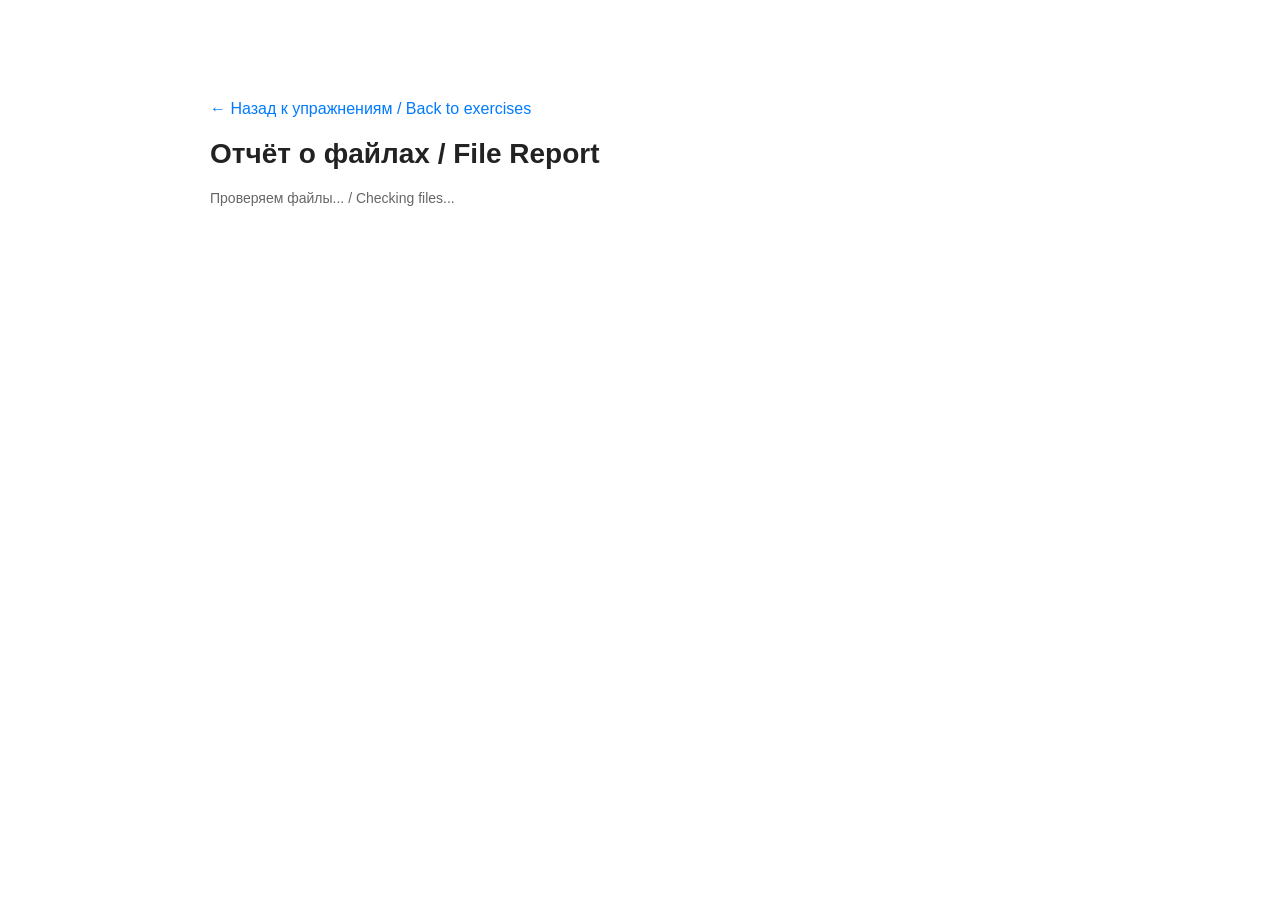
==== report.html @ ba5e6823 "update 11/02 1641" ====
<!DOCTYPE html>
<html lang="ru">
<head>
  <meta charset="UTF-8">
  <title>Отчёт / Report</title>
  <link rel="stylesheet" href="style.css">
  <style>
    .report-container {
      max-width: 900px;
      margin: 80px auto 40px;
      padding: 20px;
      font-family: -apple-system, "Segoe UI", Roboto, Arial, sans-serif;
    }
    .report-container h1 {
      font-size: 28px;
      margin-bottom: 20px;
    }
    .report-container h2 {
      font-size: 20px;
      margin: 30px 0 10px;
      padding-bottom: 5px;
      border-bottom: 2px solid #eee;
    }
    .report-container table {
      width: 100%;
      border-collapse: collapse;
      font-size: 14px;
    }
    .report-container th, .report-container td {
      padding: 8px 10px;
      border-bottom: 1px solid #eee;
      text-align: left;
      vertical-align: top;
    }
    .report-container th {
      background: #f8f9fa;
      font-weight: 600;
    }
    .report-container .ok { color: #28a745; }
    .report-container .miss { color: #dc3545; font-weight: 500; }
    .report-container .back {
      display: inline-block;
      margin-bottom: 20px;
      color: #007bff;
      text-decoration: none;
    }
    .report-container .back:hover { text-decoration: underline; }
    .report-container .status {
      font-size: 14px;
      color: #666;
      margin-bottom: 20px;
    }
    .report-container .loading {
      color: #999;
      font-style: italic;
    }
  </style>
</head>
<body>
  <div class="report-container">
    <a href="index.html" class="back">← Назад к упражнениям / Back to exercises</a>
    <h1>Отчёт о файлах / File Report</h1>
    <div id="status" class="status">Проверяем файлы... / Checking files...</div>
    <div id="report"></div>
  </div>

  <script src="data.js"></script>
  <script src="report.js"></script>
</body>
</html>
---- style.css ----
* { box-sizing: border-box; margin: 0; padding: 0; }

html, body {
  height: 100%;
  font-family: -apple-system, "Segoe UI", Roboto, Arial, sans-serif;
  background: #ffffff;
  color: #222;
  overflow: hidden;
}

/* ---------- Боковая панель ---------- */
.sidebar {
  position: fixed;
  top: 0; left: 0;
  width: 320px;
  height: 100%;
  background: #f8f9fa;
  border-right: 1px solid #ddd;
  transform: translateX(-100%);
  transition: transform 0.3s ease;
  z-index: 100;
  display: flex;
  flex-direction: column;
  overflow-y: auto;
}
.sidebar.open { transform: translateX(0); }

.sidebar-header {
  display: flex;
  justify-content: space-between;
  align-items: center;
  padding: 20px;
  border-bottom: 1px solid #ddd;
}
.close-btn {
  font-size: 24px;
  background: none;
  border: none;
  cursor: pointer;
  color: #666;
}

.menu-section {
  padding: 20px;
  border-bottom: 1px solid #eee;
}
.menu-section h3 {
  font-size: 14px;
  color: #888;
  text-transform: uppercase;
  letter-spacing: 1px;
  margin-bottom: 10px;
}

.menu-list { display: flex; flex-direction: column; gap: 8px; }
.menu-item {
  padding: 10px 15px;
  background: #fff;
  border: 1px solid #ddd;
  border-radius: 8px;
  cursor: pointer;
  font-size: 15px;
  text-align: left;
  transition: all 0.2s;
}
.menu-item:hover { background: #eef; }
.menu-item.active {
  background: #222;
  color: #fff;
  border-color: #222;
}

.bottom-settings {
  margin-top: auto;
  border-bottom: none;
  border-top: 1px solid #ddd;
}

.setting {
  display: flex;
  justify-content: space-between;
  align-items: center;
  margin-bottom: 10px;
  font-size: 14px;
}
.setting input[type="number"] {
  width: 60px;
  padding: 4px;
  border: 1px solid #ccc;
  border-radius: 4px;
  text-align: center;
}
.checkbox-setting { justify-content: flex-start; gap: 8px; cursor: pointer; }

.overlay {
  position: fixed;
  top: 0; left: 0; right: 0; bottom: 0;
  background: rgba(0,0,0,0.4);
  opacity: 0;
  pointer-events: none;
  transition: opacity 0.3s;
  z-index: 90;
}
.overlay.active { opacity: 1; pointer-events: auto; }

/* ---------- Верхняя панель ---------- */
.topbar {
  position: fixed;
  top: 0; left: 0; right: 0;
  padding: 15px 20px;
  display: flex;
  align-items: center;
  gap: 15px;
  background: #fff;
  border-bottom: 1px solid #eee;
  z-index: 10;
}
.menu-btn {
  font-size: 24px;
  background: none;
  border: none;
  cursor: pointer;
  padding: 5px;
}
.current-info { font-size: 14px; color: #666; }

/* ---------- Сцена ---------- */
.stage {
  position: relative;
  width: 100%;
  height: 100%;
  padding-top: 60px;
  display: flex;
  align-items: center;
  justify-content: center;
}

.screen {
  display: none;
  width: 100%;
  height: 100%;
  flex-direction: column;
  align-items: center;
  justify-content: center;
  text-align: center;
  padding: 20px;
}
.screen.active { display: flex; }

h1 { font-size: clamp(24px, 5vw, 48px); font-weight: 600; margin-bottom: 24px; }
.hint { font-size: clamp(16px, 2.2vw, 22px); color: #555; line-height: 1.5; }
.hint .en { color: #999; font-size: 0.9em; }

/* ---------- Карточка ---------- */
.card-container {
  display: flex;
  flex-direction: column;
  align-items: center;
  justify-content: center;
  width: 100%;
  height: 100%;
}

.image-wrapper {
  position: relative;
  display: inline-block;
  max-width: 80vw;
  max-height: 60vh;
}

#cardImage {
  max-width: 100%;
  max-height: 60vh;
  object-fit: contain;
  user-select: none;
  -webkit-user-drag: none;
  display: block;
}

.image-wrapper.crossed-image::after {
  content: '';
  position: absolute;
  top: 0; left: 0; right: 0; bottom: 0;
  background: linear-gradient(
    to bottom right,
    transparent calc(50% - 5px),
    rgba(220, 53, 69, 0.9) calc(50% - 5px),
    rgba(220, 53, 69, 0.9) calc(50% + 5px),
    transparent calc(50% + 5px)
  );
  pointer-events: none;
  z-index: 10;
}

.card-icon {
  margin-top: 15px;
  display: flex;
  align-items: center;
  justify-content: center;
  font-weight: bold;
  user-select: none;
  line-height: 1;
  transition: all 0.2s ease;
}
.card-icon.hidden { display: none; }

.icon-plus-long { font-size: 60px; color: #28a745; }
.icon-plus-short { font-size: 45px; color: #007bff; }
.icon-minus { font-size: 55px; color: #dc3545; }
.icon-question { font-size: 55px; color: #fd7e14; }

.text-display {
  margin-top: 15px;
  font-size: clamp(18px, 3vw, 32px);
  color: #333;
  font-weight: 500;
  max-width: 80vw;
  text-align: center;
  line-height: 1.4;
}
.text-display.hidden { display: none; }

.text-display s {
  color: #dc3545;
  text-decoration-thickness: 3px;
}

/* ---------- Таймер ---------- */
.timer {
  position: fixed;
  top: 50%;
  right: 40px;
  transform: translateY(-50%);
  display: flex;
  flex-direction: column;
  align-items: center;
  gap: 20px;
  z-index: 5;
}
.timer.hidden { display: none; }

.timer-bar-container {
  width: 24px;
  height: 300px;
  background: #f0f0f0;
  border-radius: 12px;
  display: flex;
  align-items: flex-end;
  overflow: hidden;
  box-shadow: inset 0 2px 5px rgba(0,0,0,0.1);
}

.timer-bar {
  width: 100%;
  background-color: #28a745;
  height: 100%;
  transition: height 1s linear, background-color 0.3s ease;
}
.timer-bar.danger { background-color: #dc3545; }

.replay-btn {
  font-size: 32px;
  background: #fff;
  border: 2px solid #ddd;
  border-radius: 50%;
  width: 60px;
  height: 60px;
  cursor: pointer;
  display: flex;
  align-items: center;
  justify-content: center;
  box-shadow: 0 4px 10px rgba(0,0,0,0.1);
  transition: transform 0.2s;
}
.replay-btn:hover { transform: scale(1.1); }
.replay-btn.hidden { display: none; }

/* ---------- Подсказка про звук ---------- */
.sound-hint {
  position: fixed;
  bottom: 20px;
  left: 50%;
  transform: translateX(-50%);
  background: #222;
  color: #fff;
  padding: 10px 18px;
  border-radius: 30px;
  font-size: 14px;
  cursor: pointer;
  z-index: 20;
}
.sound-hint.hidden { display: none; }
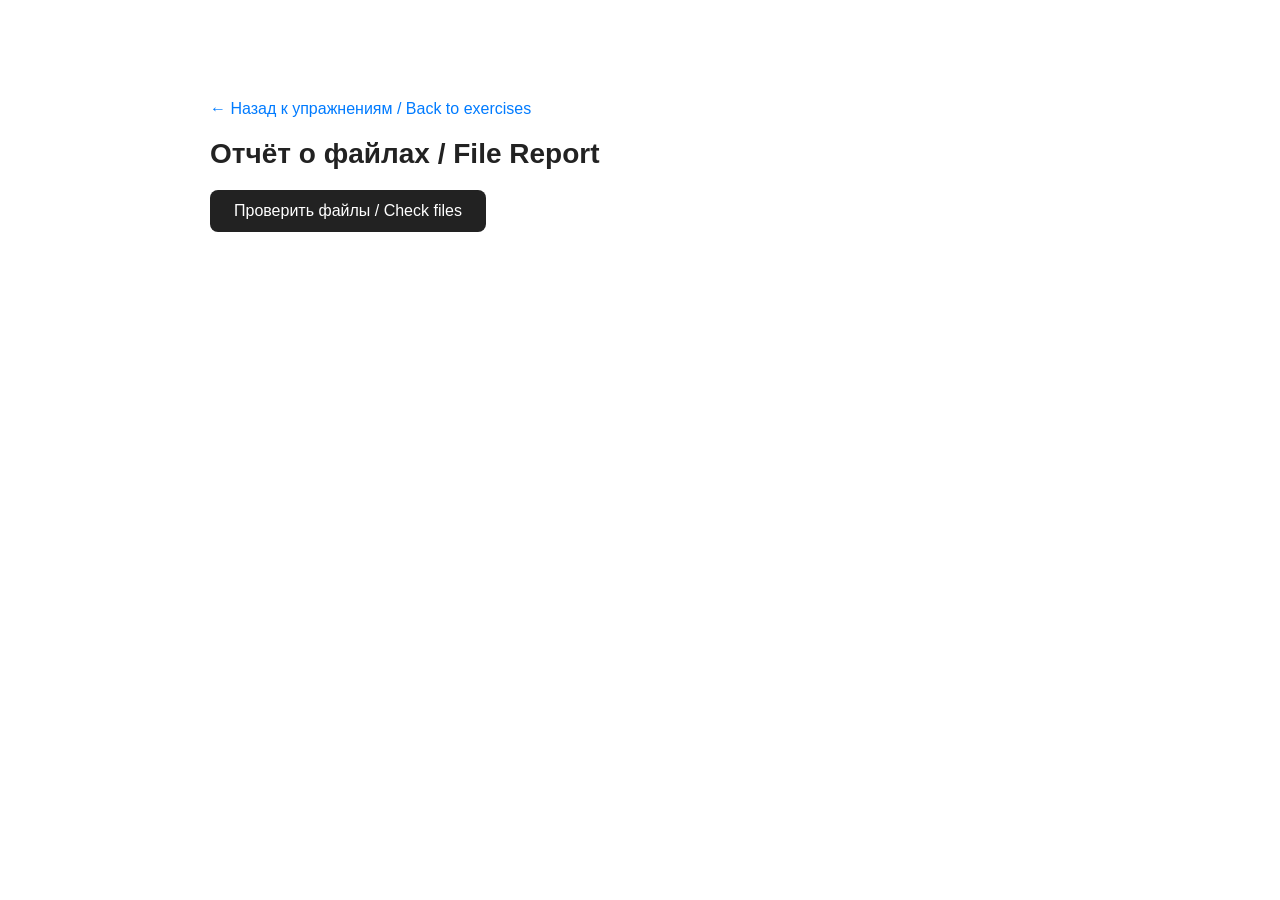
==== commit f30b1bab: "update 11/02 1728" ====
--- a/report.html
+++ b/report.html
@@ -11,56 +11,48 @@
       padding: 20px;
       font-family: -apple-system, "Segoe UI", Roboto, Arial, sans-serif;
     }
-    .report-container h1 {
-      font-size: 28px;
-      margin-bottom: 20px;
-    }
+    .report-container h1 { font-size: 28px; margin-bottom: 20px; }
     .report-container h2 {
-      font-size: 20px;
-      margin: 30px 0 10px;
-      padding-bottom: 5px;
+      font-size: 20px; margin: 30px 0 10px; padding-bottom: 5px;
       border-bottom: 2px solid #eee;
     }
-    .report-container table {
-      width: 100%;
-      border-collapse: collapse;
-      font-size: 14px;
+    .report-container table { width: 100%; border-collapse: collapse; font-size: 14px; }
+    .report-container th, .report-container td {
+      padding: 8px 10px; border-bottom: 1px solid #eee; text-align: left; vertical-align: top;
     }
-    .report-container th, .report-container td {
-      padding: 8px 10px;
-      border-bottom: 1px solid #eee;
-      text-align: left;
-      vertical-align: top;
-    }
-    .report-container th {
-      background: #f8f9fa;
-      font-weight: 600;
-    }
+    .report-container th { background: #f8f9fa; font-weight: 600; }
     .report-container .ok { color: #28a745; }
     .report-container .miss { color: #dc3545; font-weight: 500; }
     .report-container .back {
-      display: inline-block;
-      margin-bottom: 20px;
-      color: #007bff;
-      text-decoration: none;
+      display: inline-block; margin-bottom: 20px; color: #007bff; text-decoration: none;
     }
     .report-container .back:hover { text-decoration: underline; }
-    .report-container .status {
-      font-size: 14px;
-      color: #666;
-      margin-bottom: 20px;
+    .report-container .status { font-size: 14px; color: #666; margin-bottom: 20px; }
+    
+    /* Стили для кнопки старта */
+    .start-check-btn {
+      display: block;
+      margin: 20px 0;
+      padding: 12px 24px;
+      font-size: 16px;
+      background: #222;
+      color: #fff;
+      border: none;
+      border-radius: 8px;
+      cursor: pointer;
     }
-    .report-container .loading {
-      color: #999;
-      font-style: italic;
-    }
+    .start-check-btn:hover { background: #444; }
   </style>
 </head>
 <body>
   <div class="report-container">
     <a href="index.html" class="back">← Назад к упражнениям / Back to exercises</a>
     <h1>Отчёт о файлах / File Report</h1>
-    <div id="status" class="status">Проверяем файлы... / Checking files...</div>
+    
+    <!-- Кнопка для запуска проверки -->
+    <button id="startBtn" class="start-check-btn">Проверить файлы / Check files</button>
+    
+    <div id="status" class="status"></div>
     <div id="report"></div>
   </div>
 
